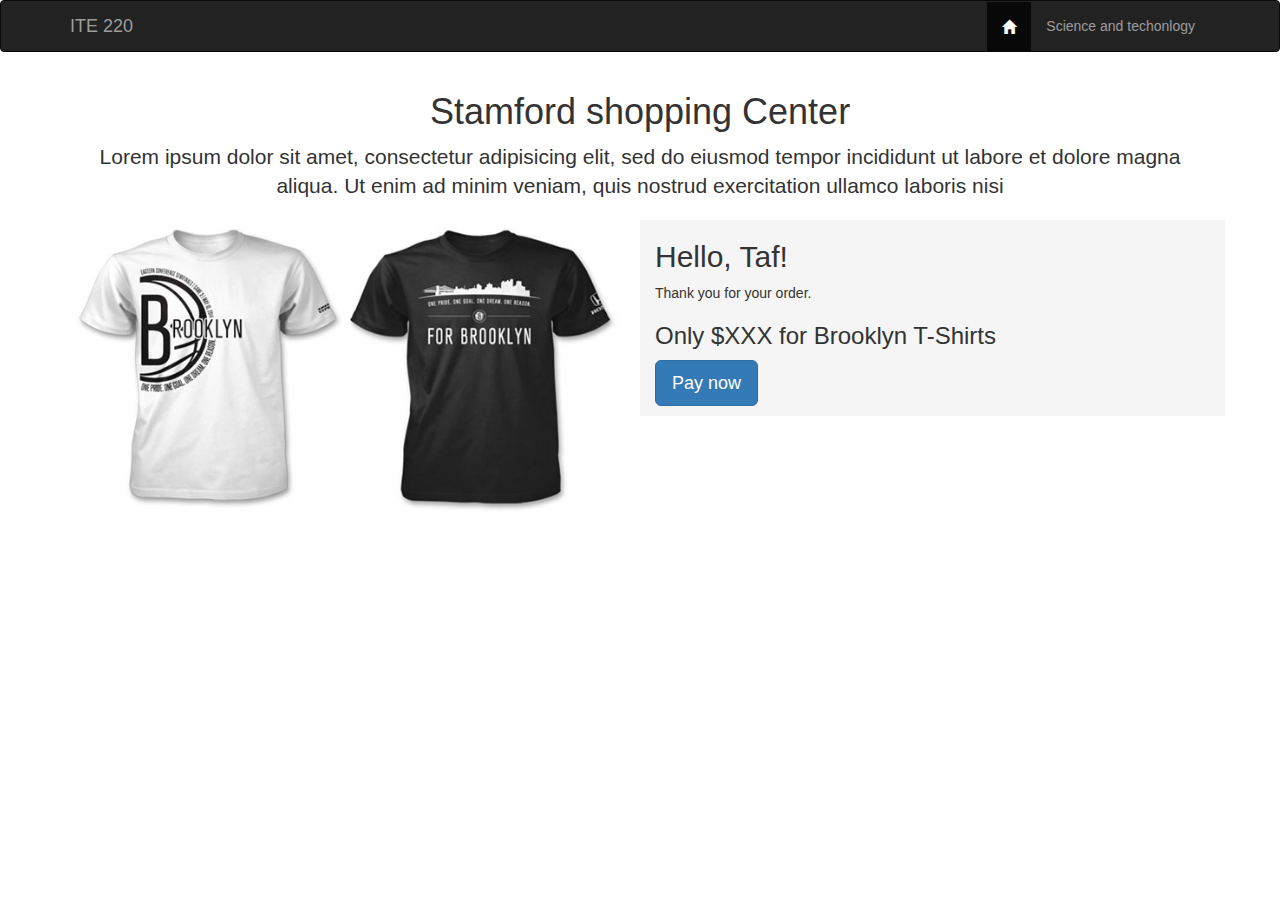
==== Week 3/index.html @ 542954c6 "week three Stamford Shop" ====
<!DOCTYPE html>

<html>
    
    <head>
        
        <meta charset="utf-8">
        <meta http-equiv="X-UA-Compatible" content="IE=edge">
        <meta name="viewport" content="width=device-width, initial-scale=1">
        
        <title></title>

        <!-- minified CSS -->
        <link rel="stylesheet" href="https://maxcdn.bootstrapcdn.com/bootstrap/3.3.7/css/bootstrap.min.css">
        <link rel="stylesheet" href="css/styles.css"> 
        
        <!-- HTML5 shim and Respond.js for IE8 support of HTML5 elements and media queries -->
        <!-- WARNING: Respond.js doesn't work if you view the page via file:// -->
        <!--[if lt IE 9]>
            <script src="https://oss.maxcdn.com/html5shiv/3.7.2/html5shiv.min.js"></script>
            <script src="https://oss.maxcdn.com/respond/1.4.2/respond.min.js"></script>
        <![endif]-->
        
    </head>
    
    <body>
    	<!-- navigation section -->
      <nav class="navbar navbar-inverse">
          <div class="container container-fluid">
              <div class="navbar-header"> 
                  <button class="navbar-toggle collapsed" type="button" data-toggle="collapse" data-target="#navbar-collapse">
                    <span class="sr-only">Toggle Navigation!</span>
                      <span class="icon-bar"></span>
                      <span class="icon-bar"></span>
                      <span class="icon-bar"></span>
                  </button>
                  <a class="navbar-brand" href="Index.html">ITE 220</a>
              </div> <!-- navbar- header -->
              
              <div class="collapse navbar-collapse nav" id="navbar-collapse">
                  <ul class="nav navbar-nav navbar-right">
                      <li class="active "><a href="Index.html" alt="home" class="glyphicon glyphicon-home"></a></li>
                      <li><a href="">Science and techonlogy</a></li>
                  </ul>
              </div>
          </div> <!-- container-fluid -->
      </nav><!--end of nav -->

        <div class="container">
            <div class="row">
                <div class="col-md-12">
                    <center>
                        <h1>Stamford shopping Center</h1>
                            <p class="lead">Lorem ipsum dolor sit amet, consectetur adipisicing elit, sed do eiusmod tempor incididunt ut labore et dolore magna aliqua. Ut enim ad minim veniam, quis nostrud exercitation ullamco laboris nisi</p>
                    </center>
                </div>
            </div>
            
            <div class="row">
                <div class="col-md-6">
                    <img src="images/t-shirt.jpg">
                </div>
                
                <div class="col-md-6 bg">
                    <h2>Hello, <span id="sp">CUSTOMER</span>!</h2>
                    <p>Thank you for your order.</p>
                    
                    <h3>Only <span id="sp">$XXX</span> for Brooklyn T-Shirts</h3>
                    <p><a class="btn btn-primary btn-lg" href="#" role="button">Pay now</a></p>
                </div>
            </div>
        </div>    
        
            <!-- custome Js -->
    <script src="js/shop.js"></script>
           <!-- jQuery -->
    <script src="https://maxcdn.bootstrapcdn.com/bootstrap/3.3.7/js/bootstrap.min.js"></script>
        
        <!-- Bootstrap Js -->
    <script src="https://maxcdn.bootstrapcdn.com/bootstrap/3.3.7/js/bootstrap.min.js"></script>
    </body>
    
</html>
---- Week 3/css/styles.css ----
img{
    width: 100%;
}

.bg{
    background-color: whitesmoke;
}
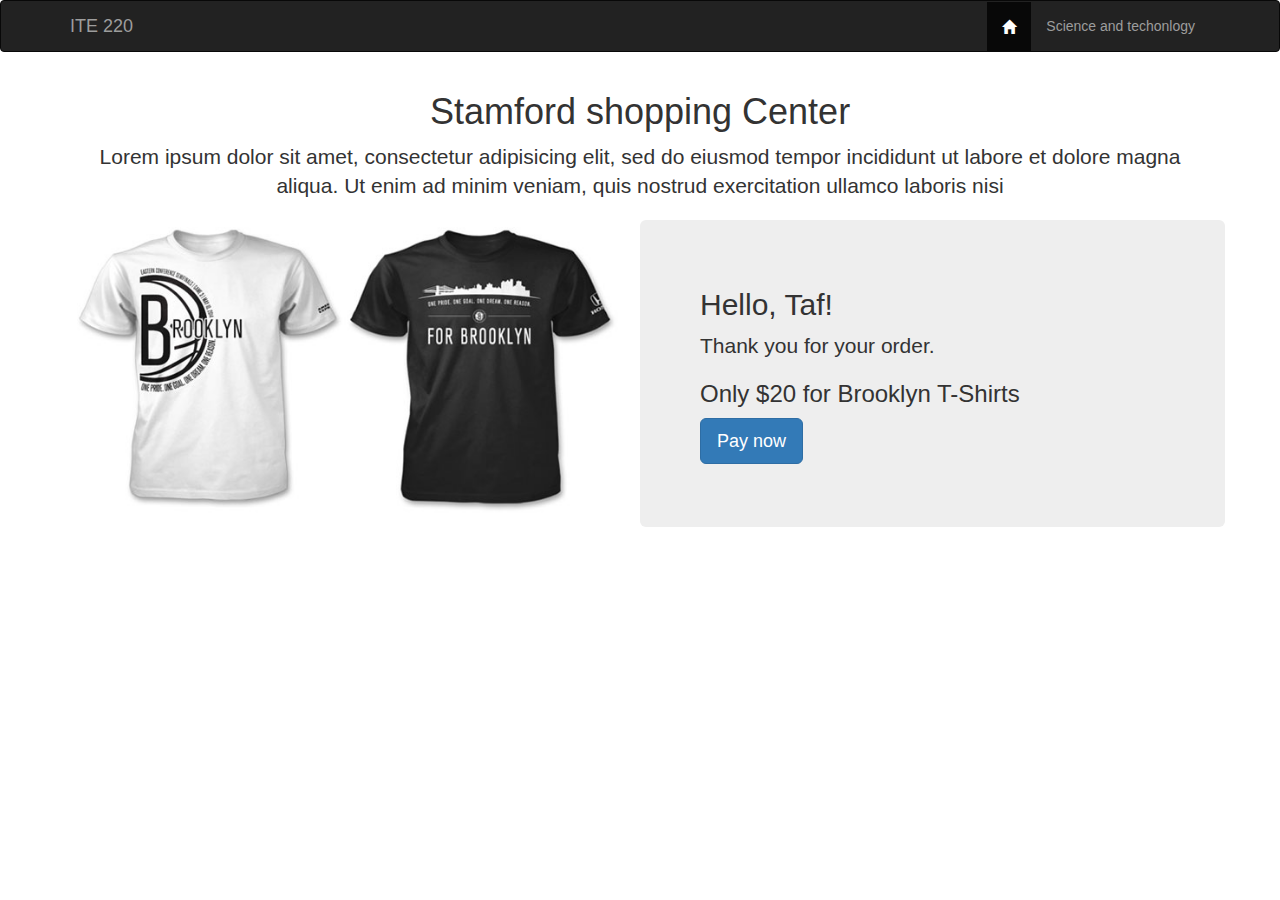
==== commit 65e044e4: "Merge pull request #4 from Guyana345/gh-pages" ====
--- a/Week 3/index.html
+++ b/Week 3/index.html
@@ -61,11 +61,11 @@
                     <img src="images/t-shirt.jpg">
                 </div>
                 
-                <div class="col-md-6 bg">
+                <div class="col-md-6 jumbotron">
                     <h2>Hello, <span id="sp">CUSTOMER</span>!</h2>
                     <p>Thank you for your order.</p>
                     
-                    <h3>Only <span id="sp">$XXX</span> for Brooklyn T-Shirts</h3>
+                    <h3>Only $<span id="dollar">$XXX</span> for Brooklyn T-Shirts</h3>
                     <p><a class="btn btn-primary btn-lg" href="#" role="button">Pay now</a></p>
                 </div>
             </div>
@@ -87,4 +87,4 @@
             
             
             
-            +            
